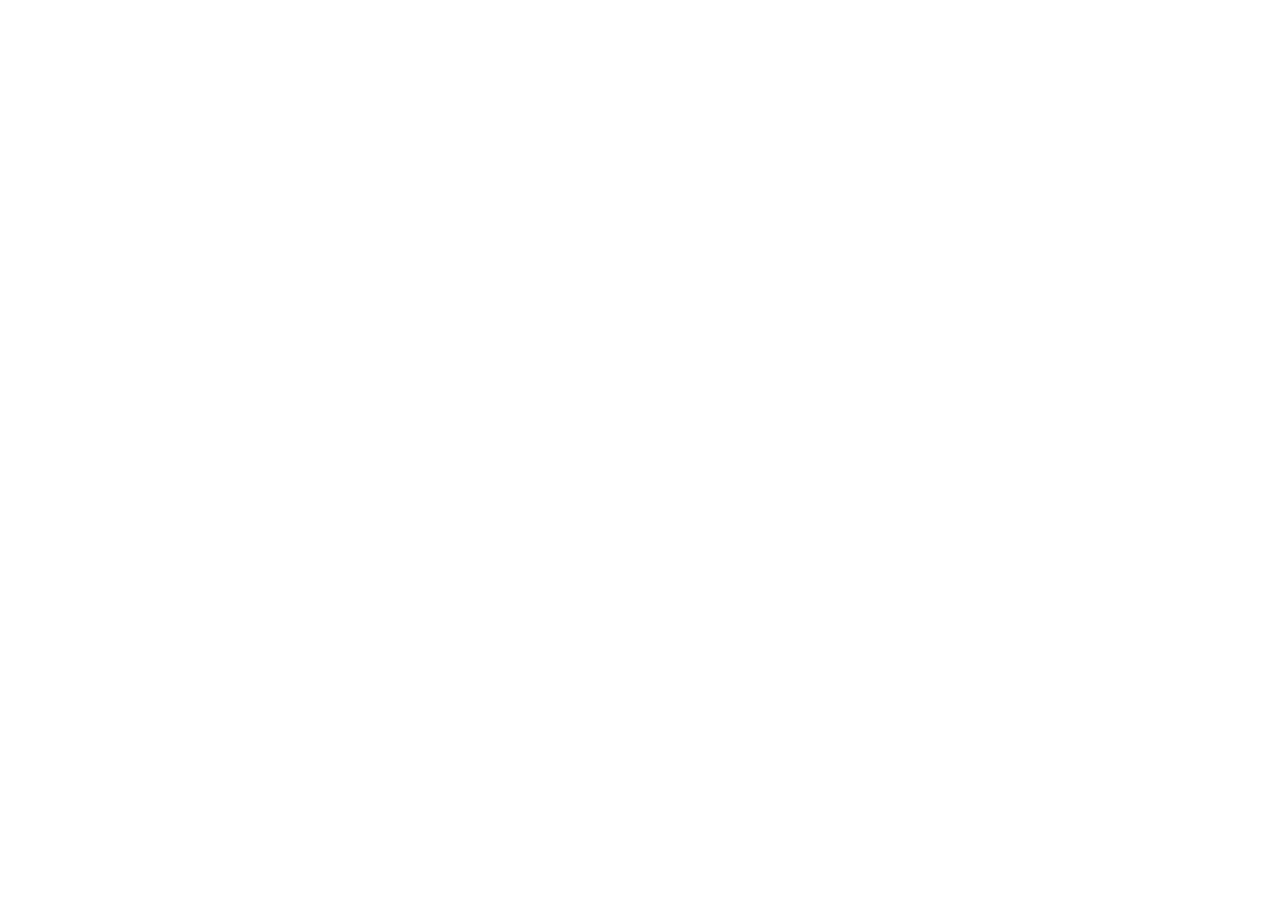
==== template/index.html @ 1a3b4cdc "Index para ITBANK creado" ====
<!DOCTYPE html>
<html lang="en">
<head>
    <meta charset="UTF-8">
    <meta http-equiv="X-UA-Compatible" content="IE=edge">
    <meta name="viewport" content="width=device-width, initial-scale=1.0">
    <title>Document</title>
</head>
<body>
    
</body>
</html>
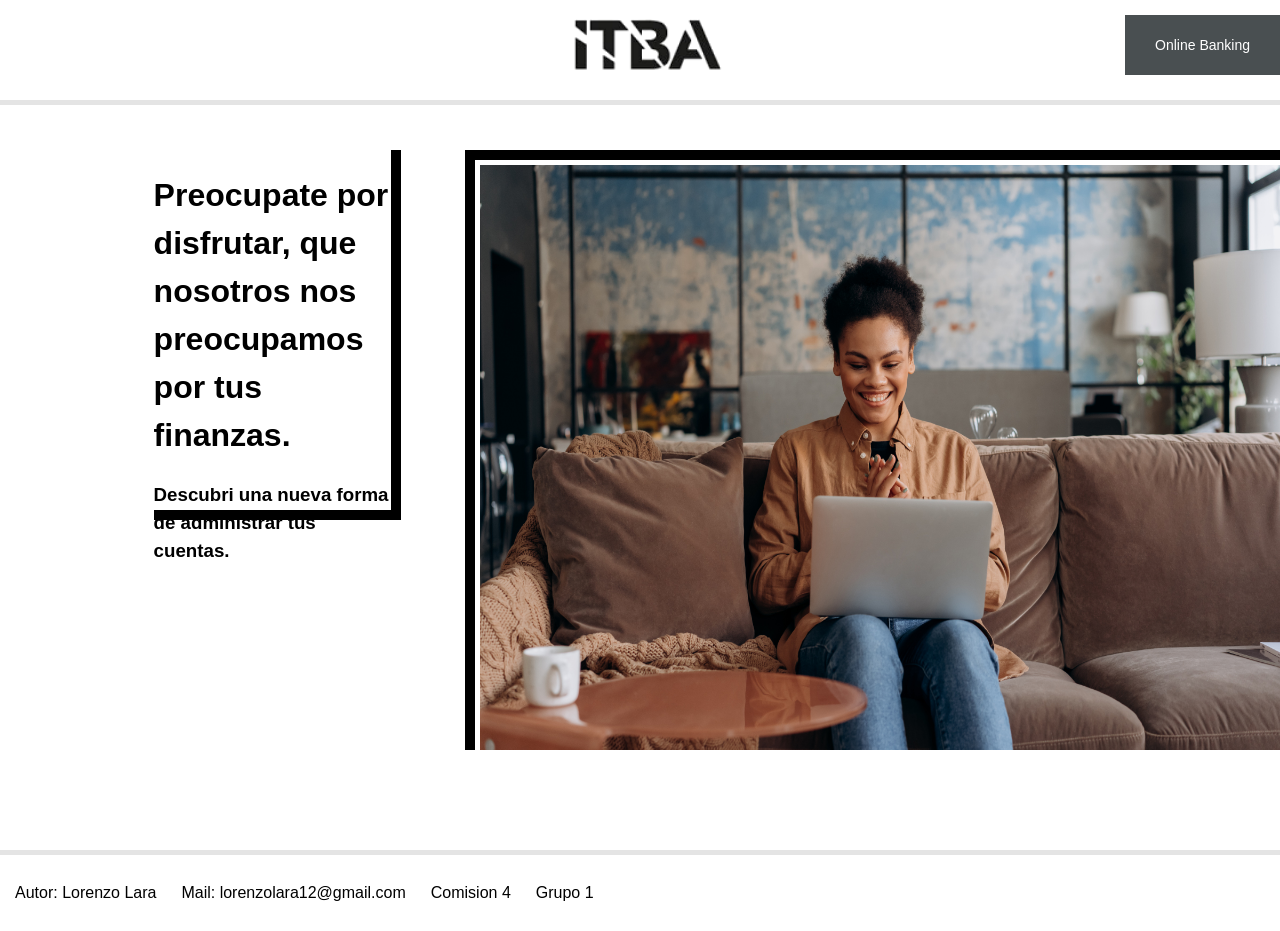
==== commit c7d4230f: "Update al Index y se agrega el archivo css - Lorenzo" ====
--- a/template/index.html
+++ b/template/index.html
@@ -1,12 +1,48 @@
+<!-- Tendriamos 3 colores:
+        Background Principal : #e6e6e6
+        Background Secundario : #262625
+        Highlight Color : #1541a8   -->
+
 <!DOCTYPE html>
 <html lang="en">
 <head>
+    <link rel="stylesheet" href="style.css">
     <meta charset="UTF-8">
     <meta http-equiv="X-UA-Compatible" content="IE=edge">
     <meta name="viewport" content="width=device-width, initial-scale=1.0">
     <title>Document</title>
 </head>
 <body>
+    <nav class="satellite">
+        <div class="table">
+            <div class="cell pos-1 left middle">
+                <a href="/template/index.html" class="bankingBttn yell"></a>
+            </div>
+            <div class="cell pos-2 center middle" >
+                <a href="/template/index.html" class="logo">ITBANK</a>
+            </div>
+            <div class="cell pos-3 right middle">
+                <a href="/template/index.html" class="bankingBttn dark">Online Banking</a>
+            </div>
+        </div>
+    </nav>
+    <div class="page-header"></div>
+    <!-- <img src="Images/principal.jpg" style="width: 1500px;padding-left: 110px;"> -->
+    <div class="mainContent">
+        <div class="texto-1">
+            <h1 class="titulo-1">Preocupate por disfrutar, que nosotros nos preocupamos por tus finanzas.</h1>
+            <h3 class="subtitulo-1">Descubri una nueva forma de administrar tus cuentas.</h3>
+        </div>
+        <img class="imagen-1" src="Images/principal-2.jpg">
+    </div>
+    <footer>
+        <p>Autor: Lorenzo Lara</p>
+        <p><a>Mail: lorenzolara12@gmail.com</a></p>
+        <p>Comision 4</p>
+        <p>Grupo 1</p>
+    </footer>
+
     
 </body>
 </html>
+
--- a/template/style.css
+++ b/template/style.css
@@ -0,0 +1,222 @@
+html{
+    font-family: Arial, Helvetica, sans-serif;
+    line-height: 1.15;
+    -webkit-text-size-adjust: 100%;
+    -webkit-tap-highlight-color: black;
+}
+
+body{
+    margin: 0;
+    font-family: Arial, Helvetica, sans-serif!important;
+    font-size: 1rem;
+    font-weight: 400;
+    line-height: 1.5;
+    color: black;
+    text-align: center;
+}
+
+a{
+    text-decoration: none;
+}
+
+.left{
+    text-align: left;
+}
+
+.right {
+    text-align: right;
+}
+
+.center {
+    text-align: center;
+}
+
+.middle, .middle:before {
+    vertical-align: middle;
+}
+
+.page-header {
+    height: 100px;
+    width: 100%;
+}
+
+.satellite {
+    width: 100%;
+    height: 100px;
+    position: fixed;
+    top: 0;
+    left: 0;
+    z-index: 1000000;
+    background: rgb(255, 255, 255);
+    border-bottom: 5px solid #e4e4e4;
+}
+
+.satellite>.table {
+    width: 100%;
+    height: 99px;
+    table-layout: fixed;
+}
+
+table{
+    display: table;
+    height: 100%;
+    width: 100%;
+}
+
+.table .cell {
+    display: table-cell;
+}
+
+.satellite>.table .pos-1 {
+    width: 30%;
+}
+
+.satellite>.table .pos-1{
+    width: 29%;
+    padding-left: 35px;
+    font-size: 0;
+    display: table-cell!important;
+}
+
+.satellite>.table .pos-2 {
+    font-size: 0;
+    display: table-cell!important;
+}
+
+.satellite>.table .pos-3 {
+    width: 210px;
+}
+
+.satellite>.table .pos-3 {
+    width: 26%;
+    font-size: 0;
+    display: table-cell!important;
+}
+
+.satellite .logo {
+    padding-left: 630px;
+    width: 215px;
+    height: 90px;
+    font-size: 0;
+    overflow: hidden;
+    display: inline-block;
+    vertical-align: top;
+    background-image: url(Images/Logo/ITBANK.png);
+    background-position: center center;
+    background-size: contain;
+    background-repeat: no-repeat;
+}
+
+.satellite .bankingBttn.cliente{
+    display: none!important;
+}
+
+.satellite .bankingBttn {
+    padding-left: 20px;
+    padding-right: 20px;
+}
+
+.satellite .bankingBttn {
+    display: inline-block;
+    vertical-align: middle;
+    font-size: 14px;
+    font-weight: 300;
+    color: #1e1e1e;
+    line-height: 40px;
+    position: relative;
+    -webkit-transition: color .4s,background-color .4s,border .4s;
+    -moz-transition: color .4s,background-color .4s,border .4s;
+    -ms-transition: color .4s,background-color .4s,border .4s;
+    transition: color .4s,background-color .4s,border .4s;
+    border: 10px solid #dbdcdd;
+    /* -webkit-border-radius: 40px;
+    -moz-border-radius: 40px;
+    border-radius: 40px;
+    margin-right: 10px;
+    padding-left: 30px;
+    padding-right: 30px; */
+    white-space: nowrap;
+    text-overflow: ellipsis;
+    overflow: hidden;
+}
+
+.satellite .bankingBttn.dark {
+    background-color: #494f51;
+    border-color: #494f51;
+    color: #fff;
+}
+
+.satellite .bankingBttn.dark:hover {
+    background-color: #cccccc;
+    border-color: #cccccc;
+    color: rgb(0, 0, 0);
+}
+
+.satellite .bankingBttn.yell {
+    /* background-color: #dddddd;
+    border-color: #dddddd; */
+    background-color: white;
+    border-color: white;
+    color: rgb(0, 0, 0);
+}
+
+.satellite .bankingBttn.yell:hover {
+    background-color: #494f51;
+    border-color: #494f51;
+    color: rgb(255, 255, 255);
+}
+
+.mainContent {
+    display: flex;
+    padding-top: 50px;
+    width: 100%;
+    height: 600px;
+    margin-bottom: 100px;
+}
+
+.mainContent>.texto-1{
+    width: 30%;
+    display: block;
+    margin-left: 12%;
+    margin-right: 5%;
+    margin-bottom: 18%;
+    text-align: left;
+    border-right: solid black 10px;
+    border-bottom: solid black 10px;
+}
+.mainContent>.titulo-1{
+    width: 30%;
+    padding-left: 10px;
+    margin-left: 15%;
+    margin-right: 2%;
+    margin-bottom: 22%;
+    
+}
+
+.titulo-1>.subtitulo-1{
+    width: 30%;
+    color: #535353;
+    border-bottom: #535353 1rem;
+}
+
+.mainContent>.imagen-1{
+    max-width: 800px;
+    border-top: solid black 10px;
+    border-left: solid black 10px;
+    padding-top: 5px;
+    padding-left: 5px;
+}
+
+footer{
+    display: flex;
+    margin-top: 10px;
+    width: 100%;
+    border-top: 5px solid #e4e4e4;
+
+}
+
+footer p{
+    padding: 10px;
+    text-align: center;
+    margin-left: 5px;
+}
